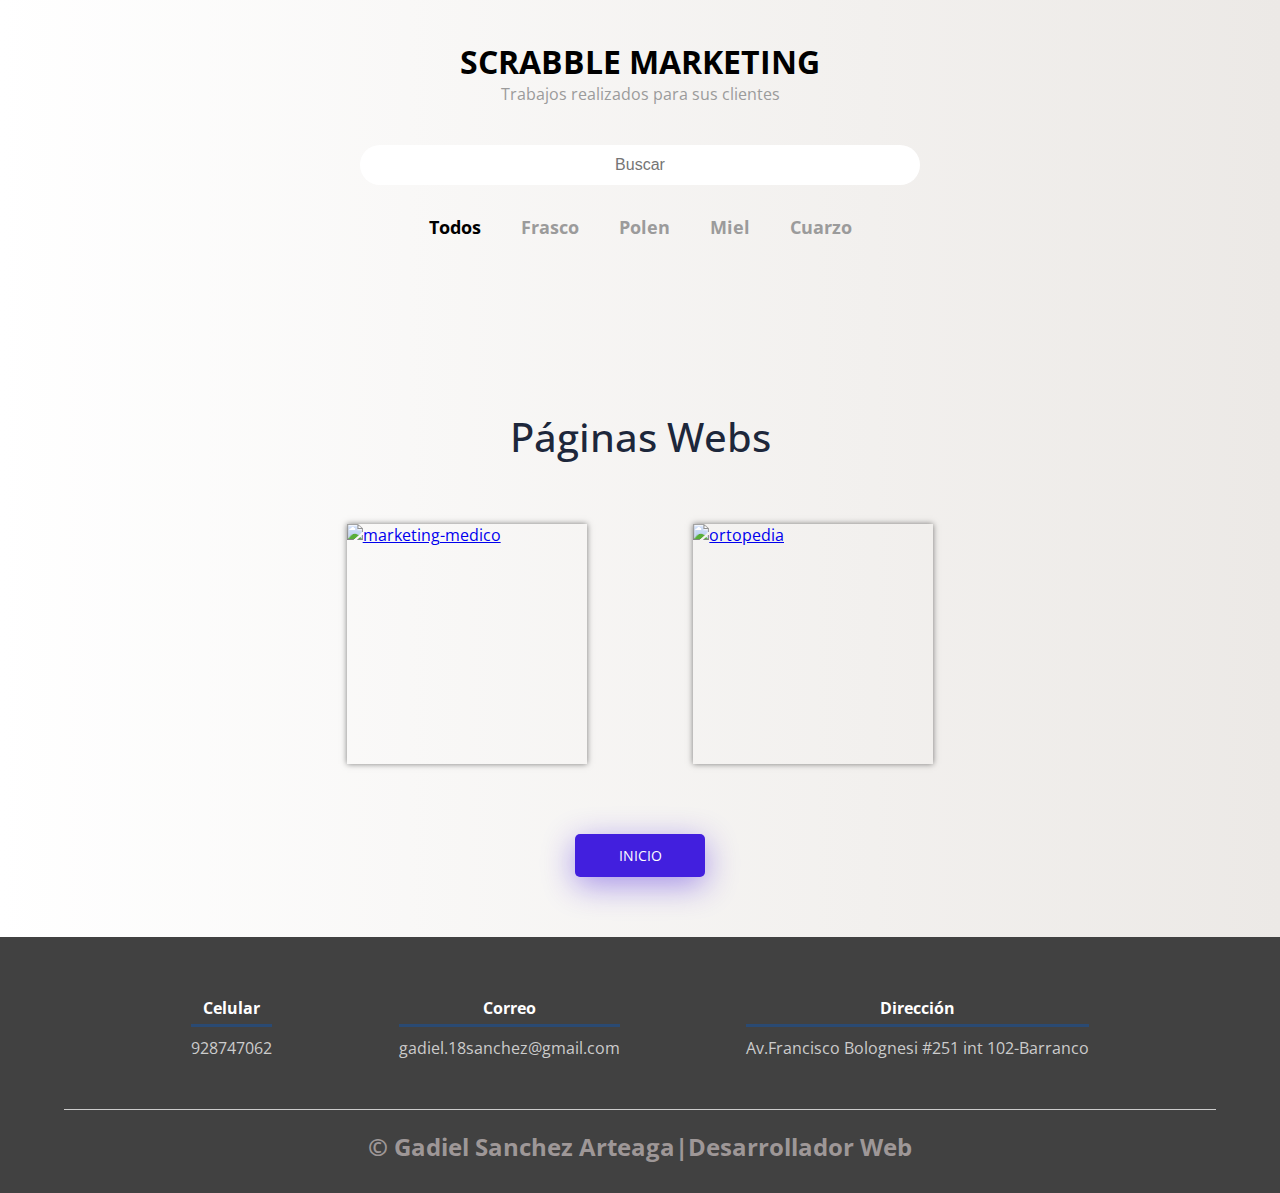
==== trabajos/trabajos.html @ 62395cab "Add files via upload" ====
<!DOCTYPE html>
<html lang="en">

<head>
    <meta charset="UTF-8">
    <meta name="viewport" content="width=device-width, initial-scale=1.0">
    <link href="https://fonts.googleapis.com/css2?family=Open+Sans:ital,wght@0,300;0,400;1,700&display=swap"
        rel="stylesheet">
    <link rel="stylesheet" href="css/estilos.css">
    <title>Curriculum Vitae |Trabajos</title>
</head>

<body>
    <div class="contenedor">
        <header>
            <div class="logo">
                <h1>SCRABBLE MARKETING</h1>
                <p>Trabajos realizados para sus clientes</p>
            </div>
            <form action="">
                <input type="text" class="barra-busqueda" id="barra-busqueda" placeholder="Buscar">
            </form>
            <div class="categorias" id="categorias">
                <a href="#" class="activo">Todos</a>
                <a href="#">Frasco</a>
                <a href="#">Polen</a>
                <a href="#">Miel</a>
                <a href="#">Cuarzo</a>
            </div>
        </header>

        <!-- las imagenes -->
        <section class="grid" id="grid">
            <div class="item" data-categoria="polen" data-etiquetas="polen dolor"
                data-descripcion="Cada diseño esta mejorado deacuerdo a la dinámica.">
                <div class="item-contenido">
                    <img src="IMG/polen.png" alt="">
                </div>
            </div>
            <div class="item" data-categoria="polen" data-etiquetas="polen dolor "
                data-descripcion="Cada diseño esta mejorado deacuerdo a la dinámica.">
                <div class="item-contenido">
                    <img src="IMG/polen2.png">
                </div>
            </div>
            <div class="item" data-categoria="miel" data-etiquetas="miel abeja panal"
                data-descripcion="Cada diseño esta mejorado deacuerdo a la dinámica.">
                <div class="item-contenido">
                    <img src="IMG/miel.png" alt="">
                </div>
            </div>
            <div class="item" data-categoria="frasco" data-etiquetas="hojas frasco"
                data-descripcion="Cada diseño esta mejorado deacuerdo a la dinámica.">
                <div class="item-contenido">
                    <img src="IMG/frasco1.jpg" alt="">
                </div>
            </div>
            <div class="item" data-categoria="frasco" data-etiquetas="hojas frasco "
                data-descripcion="Cada diseño esta mejorado deacuerdo a la dinámica.">
                <div class="item-contenido">
                    <img src="IMG/frasco2.png" alt="">
                </div>
            </div>
            <div class="item" data-categoria="cuarzo" data-etiquetas="piedra cuarzo decoracion"
                data-descripcion="Cada diseño esta mejorado deacuerdo a la dinámica.">
                <div class="item-contenido">
                    <img src="IMG/piedra.png" alt="">
                </div>
            </div>

        </section>

        <section class="overlay " id="overlay">
            <div class="contenedor-img">
                <button id="btn-cerrar-papup"><i class="fas fa-times"></i></button>
                <img src="" alt="">
            </div>
            <p class="descripcion"></p>
        </section>
    </div>


    <div class="contenedor">
        <h2 class="titulo">Páginas Webs</h2>
        <div class="galeria-port">
            <div class="imagen-port">
                <a href="https://digitalscrab.com/marketing-medico/"><img
                        src="https://i.ibb.co/Rv7q0p7/marketing-medico.png" alt="marketing-medico" border="0"></a>
                <div class="hover-galeria">
                    <a href="https://digitalscrab.com/marketing-medico/"><img src="../img/icono1.png" alt=""></a>
                    <p>Wordpress</p>
                </div>
            </div>
            <div class="imagen-port">
                <a href="https://ortopediaglinsa.com/"><img src="https://i.ibb.co/KyB1Jnf/ortopedia.png" alt="ortopedia"
                        border="0"></a>
                <div class="hover-galeria">
                    <a href="https://ortopediaglinsa.com/"><img src="../img/icono1.png" alt=""></a>
                    <p>HTML Y CSS</p>
                </div>
            </div>
        </div>
        <a href="https://gadiel18.github.io/pagina-curriculum-vitae/" class="btn-inicio">INICIO</a>
    </div>


    <footer>
        <div class="contenedor-footer">
            <div class="content-foo">
                <h4>Celular</h4>
                <p>928747062</p>
            </div>
            <div class="content-foo">
                <h4>Correo</h4>
                <p>gadiel.18sanchez@gmail.com</p>
            </div>
            <div class="content-foo">
                <h4>Dirección</h4>
                <p>Av.Francisco Bolognesi #251 int 102-Barranco </p>
            </div>
        </div>
        <h2 class="titulo-final">&copy; Gadiel Sanchez Arteaga|Desarrollador Web</h2>
    </footer>


    <script src="https://unpkg.com/web-animations-js@2.3.2/web-animations.min.js"></script>
    <script src="https://unpkg.com/muuri@0.8.0/dist/muuri.min.js"></script>
    <script src="js/main.js"></script>
    <script src="https://kit.fontawesome.com/9e26fc7135.js" crossorigin="anonymous"></script>
</body>

</html>
---- trabajos/css/estilos.css ----
*{
    margin: 0;
    padding: 0;
    box-sizing: border-box;
}

body{
    background: #ECE9E6;  /* fallback for old browsers */
    background: -webkit-linear-gradient(to right, #FFFFFF, #ECE9E6);  /* Chrome 10-25, Safari 5.1-6 */
    background: linear-gradient(to right, #FFFFFF, #ECE9E6); /* W3C, IE 10+/ Edge, Firefox 16+, Chrome 26+, Opera 12+, Safari 7+ */
    font-family: 'Open Sans', sans-serif;
}
.contenedor{
    width: 90%;
    max-width: 800px;
    margin: auto;
}
.titulo {
    color: #1d273b;
    font-size: 40px;
    text-align: center;
    margin-bottom: 60px;
    font-weight: 500;
    padding: 40px 0 0 0;
}

header{
    padding: 40px 0;
}

header .logo{
    text-align: center;
    margin-bottom: 40px;
}

header .logo p{
    color: #9B9B9B;
}

header form{
    width: 100%;
    display: flex;
    justify-content: center;
    margin-bottom: 20px;
}

header .barra-busqueda{
    width: 70%;
    height: 40px;
    line-height: 40px;
    background: #fff;
    padding: 0 20px;
    border-radius: 100px;
    border: none;
    text-align: center;
    font-size: 16px;
}

header .categorias{
    display: flex;
    justify-content: center;
    flex-wrap: wrap;
}

header .categorias a{
    color: #9B9B9B;
    margin: 10px 20px;
    font-size: 18px;
    font-weight: 700;
    text-decoration: none;
}

header .categorias a.activo{
    color: #000;
}

/* GRID */

.grid{
    position: relative;
    width: 100%;
     opacity: 0;
     transition: opacity 0.5s linear 1s;
    padding: 40px 40px;
}

.grid.imagenes-cargadas{
    opacity: 1;
}

.grid .item{
    position: absolute;
    display: block;
    padding: 0;
    margin: 10px;
    width: calc(33.33% - 20px);
}

.grid .item-contenido{
    position: relative;
}

.grid .item img{
    width: 100%;
    /* border-radius: 10px; */
    cursor: pointer;
    vertical-align: top;
    clip-path: polygon(20% 0%, 80% 0%, 100% 20%, 100% 80%, 80% 100%, 20% 100%, 0% 80%, 0% 20%);
}




/* Overlay */
.overlay{
    position: fixed;
    top: 0;
    bottom: 0;
    left: 0;
    right: 0;
    background: rgba(0,0,0,0.9);
    width: 100%;
    height: 100vh;
    display: none;
    align-items: center;
    justify-content: center;
    flex-direction: column;
    transition: .5s;
    z-index: 100;
}

.overlay.activo{
    transition: .4s;
    display: flex;
}


.overlay img{
    width: 50%;
    border-radius: 10px;
}

.overlay .descripcion{
    display: block;
    background: rgba(255, 255, 255, 0.054);
    padding: 20px;
    text-align: center;
    margin-top: 5px;
    border-radius: 10px;
    max-width: 50%;
    color: #f2f2f2;
}

.contenedor-img{
    position: relative;
    display: flex;
    justify-content: center;
}

.overlay #btn-cerrar-papup{
    background: none;
    font-size: 20px;
    color: #fff;
    border: none;
    cursor: pointer;
    position: absolute;
    right: 280px;
    top: -20px;
}



/* galeria */


.galeria-port{
    display: flex;
    justify-content: space-evenly;
    flex-wrap: wrap;
    padding: 0px 0px 60px 0;
}

.imagen-port{
    width: 30%;
    margin-bottom: 10px;
    height: 240px;
    overflow: hidden;
    position: relative;
    cursor: pointer;
    box-shadow: 0 0 6px 0 rgba(0, 0, 0, .5);
}

.imagen-port > img{
    width: 100%;
    height: 100%;
    object-fit: cover;
    display: block;
}

.hover-galeria{
    position: absolute;
    width: 100%;
    height: 100%;
    top: 0;
    transform: scale(0);
    background: rgba(24, 73, 128, 0.7);
    transition: transform .5s;
    display: flex;
    justify-content: center;
    align-items: center;
    flex-direction: column;
}

.hover-galeria img{
    width: 50px;
}

.hover-galeria p{
    color: #ffffff;
}

.imagen-port:hover .hover-galeria{
    transform: scale(1);
}


/* footer */

footer {
    background: #414141;
    padding: 60px 0 30px 0;
    margin: auto;
    overflow: hidden;
}

.contenedor-footer {
    display: flex;
    width: 90%;
    justify-content: space-evenly;
    margin: auto;
    padding-bottom: 50px;
    border-bottom: 1px solid #ccc;
}

.content-foo {
    text-align: center;
}

.content-foo h4 {
    color: #ffffff;
    border-bottom: 3px solid #2a4a73;
    padding-bottom: 5px;
    margin-bottom: 10px;
}

.content-foo p {
    color: #ccc;
}

.titulo-final {
    text-align: center;
    font-size: 24px;
    margin: 20px 0 0 0;
    color: #9e9797;
}

.contenedor1 {
    width: 90%;
    max-width: 1000px;
    margin: auto;
    overflow: hidden;
    padding: 60px 0;
}

.btn-inicio{
    margin: 28px 0 0 0;
    width: 130px;
    display: flex;
    background: rgb(66, 31, 222);
    text-align: center;
    color: #fff;
    padding: 12px 0;
    text-decoration: none;
    font-weight: 400;
    text-transform: uppercase;
    font-size: 14px;
    border-radius: 5px;
    box-shadow: 0 8px 32px rgba(72, 31, 222, 0.46);
    margin-bottom: 60px!important;
    margin: auto;
    justify-content: center;
}

@media screen and (max-width: 900px) {
    
    /* galeria */

    .imagen-port{
        width: 44%;
    }


    .grid .item{
        width: calc(50% - 20px);
        display: flex;
        justify-content: center;
    }

    header .barra-busqueda{
        width: 90%;
    }

    .overlay #btn-cerrar-papup{
        right: 7px;
        top: -20px;
    }

}

@media screen and (max-width: 500px) {
    
    /* galeria */

    .imagen-port{
        width: 95%;
    }

    .grid .item{
        width: calc(95% - 20px);
    }

    .grid .item img{
        margin-left: 10px;
    }

    header .barra-busqueda{
        width: 99%;
    }

    .grid{
        padding: 10px 40px;
    }

    .overlay img{
        width: 90%;
        justify-content: center;
        margin-left: 10px ;
    }

    
    /* footer */

    .contenedor-footer {
        flex-direction: column;
        border: none;
    }

    .content-foo {
        margin-bottom: 20px;
        text-align: center;
    }

    .content-foo h4 {
        border-bottom: none;
    }

    .content-foo p {
        color: #ccc;
        border-bottom: 1px solid #f2f2f2;
        padding-bottom: 20px;
    }

    .titulo-final {
        font-size: 20px;
    }
}
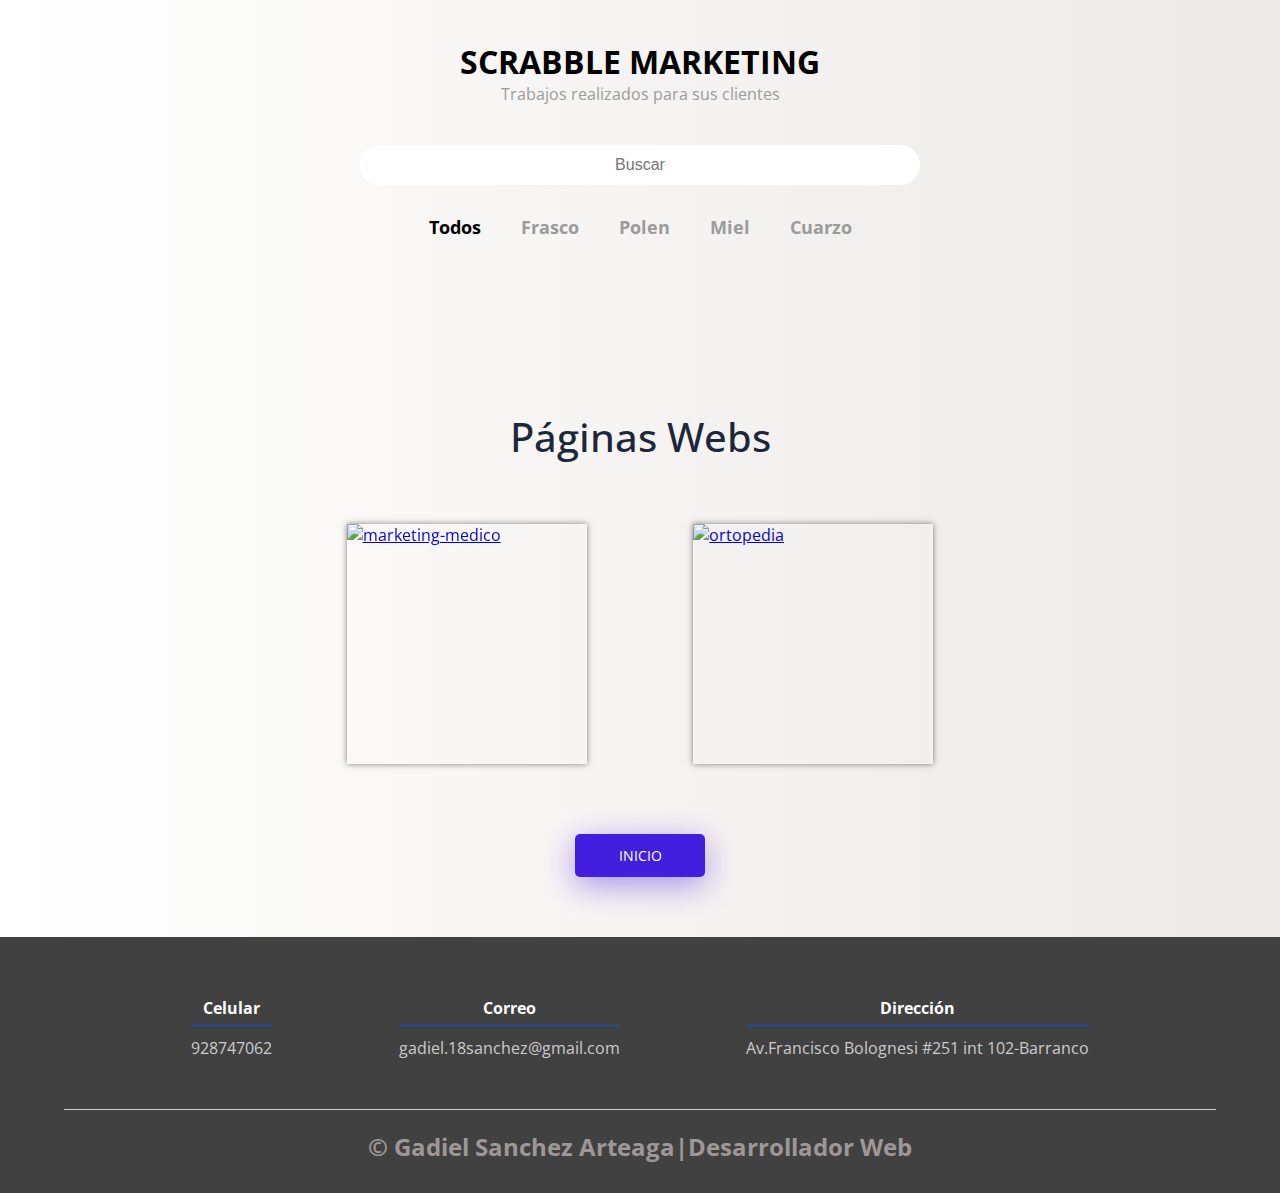
==== commit d51e2259: "Update trabajos.html" ====
--- a/trabajos/trabajos.html
+++ b/trabajos/trabajos.html
@@ -34,37 +34,37 @@
             <div class="item" data-categoria="polen" data-etiquetas="polen dolor"
                 data-descripcion="Cada diseño esta mejorado deacuerdo a la dinámica.">
                 <div class="item-contenido">
-                    <img src="IMG/polen.png" alt="">
+                    <img src="img/polen.png" alt="">
                 </div>
             </div>
             <div class="item" data-categoria="polen" data-etiquetas="polen dolor "
                 data-descripcion="Cada diseño esta mejorado deacuerdo a la dinámica.">
                 <div class="item-contenido">
-                    <img src="IMG/polen2.png">
+                    <img src="img/polen2.png">
                 </div>
             </div>
             <div class="item" data-categoria="miel" data-etiquetas="miel abeja panal"
                 data-descripcion="Cada diseño esta mejorado deacuerdo a la dinámica.">
                 <div class="item-contenido">
-                    <img src="IMG/miel.png" alt="">
+                    <img src="img/miel.png" alt="">
                 </div>
             </div>
             <div class="item" data-categoria="frasco" data-etiquetas="hojas frasco"
                 data-descripcion="Cada diseño esta mejorado deacuerdo a la dinámica.">
                 <div class="item-contenido">
-                    <img src="IMG/frasco1.jpg" alt="">
+                    <img src="img/frasco1.jpg" alt="">
                 </div>
             </div>
             <div class="item" data-categoria="frasco" data-etiquetas="hojas frasco "
                 data-descripcion="Cada diseño esta mejorado deacuerdo a la dinámica.">
                 <div class="item-contenido">
-                    <img src="IMG/frasco2.png" alt="">
+                    <img src="img/frasco2.png" alt="">
                 </div>
             </div>
             <div class="item" data-categoria="cuarzo" data-etiquetas="piedra cuarzo decoracion"
                 data-descripcion="Cada diseño esta mejorado deacuerdo a la dinámica.">
                 <div class="item-contenido">
-                    <img src="IMG/piedra.png" alt="">
+                    <img src="img/piedra.png" alt="">
                 </div>
             </div>
 
@@ -129,4 +129,4 @@
     <script src="https://kit.fontawesome.com/9e26fc7135.js" crossorigin="anonymous"></script>
 </body>
 
-</html>+</html>
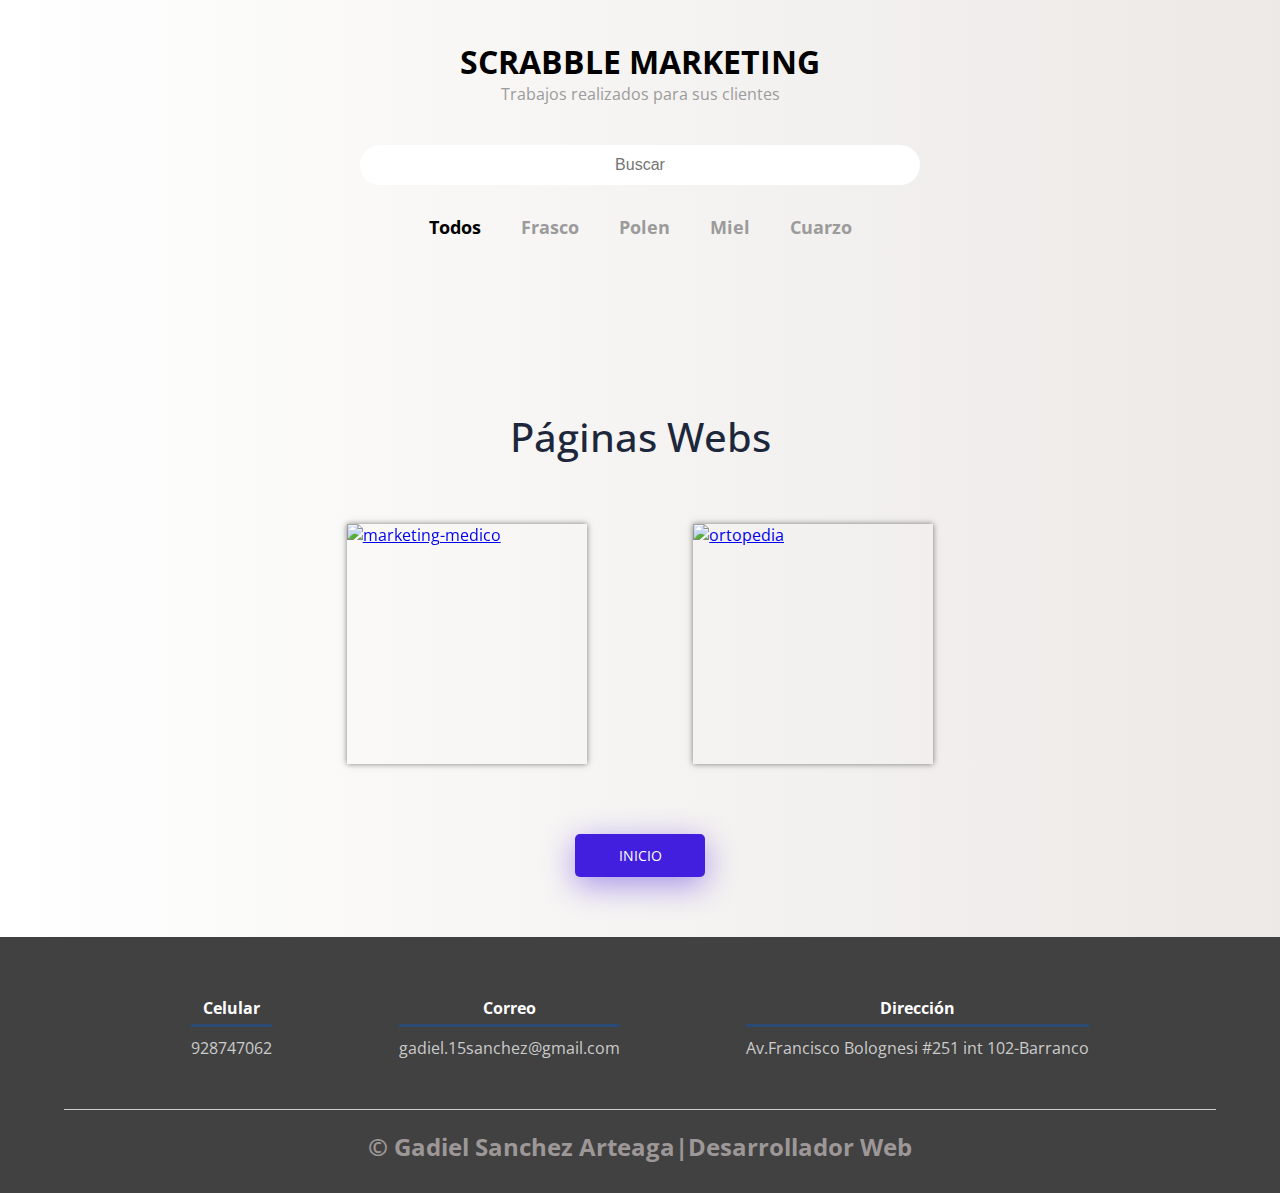
==== commit 99dc9879: "diseños actualizados" ====
--- a/trabajos/trabajos.html
+++ b/trabajos/trabajos.html
@@ -100,7 +100,7 @@
                 </div>
             </div>
         </div>
-        <a href="https://gadiel18.github.io/pagina-curriculum-vitae/" class="btn-inicio">INICIO</a>
+        <a href="../index.html" class="btn-inicio">INICIO</a>
     </div>
 
 
@@ -112,7 +112,7 @@
             </div>
             <div class="content-foo">
                 <h4>Correo</h4>
-                <p>gadiel.18sanchez@gmail.com</p>
+                <p>gadiel.15sanchez@gmail.com</p>
             </div>
             <div class="content-foo">
                 <h4>Dirección</h4>
--- a/trabajos/css/estilos.css
+++ b/trabajos/css/estilos.css
@@ -222,7 +222,16 @@
 .imagen-port:hover .hover-galeria{
     transform: scale(1);
 }
-
+.imagen-port:hover{
+    transition: 1s;
+    border-radius: 20px;
+    
+}
+
+.hover-galeria:hover {
+    transition: 1s;
+    border-radius: 20px;
+}
 
 /* footer */
 
